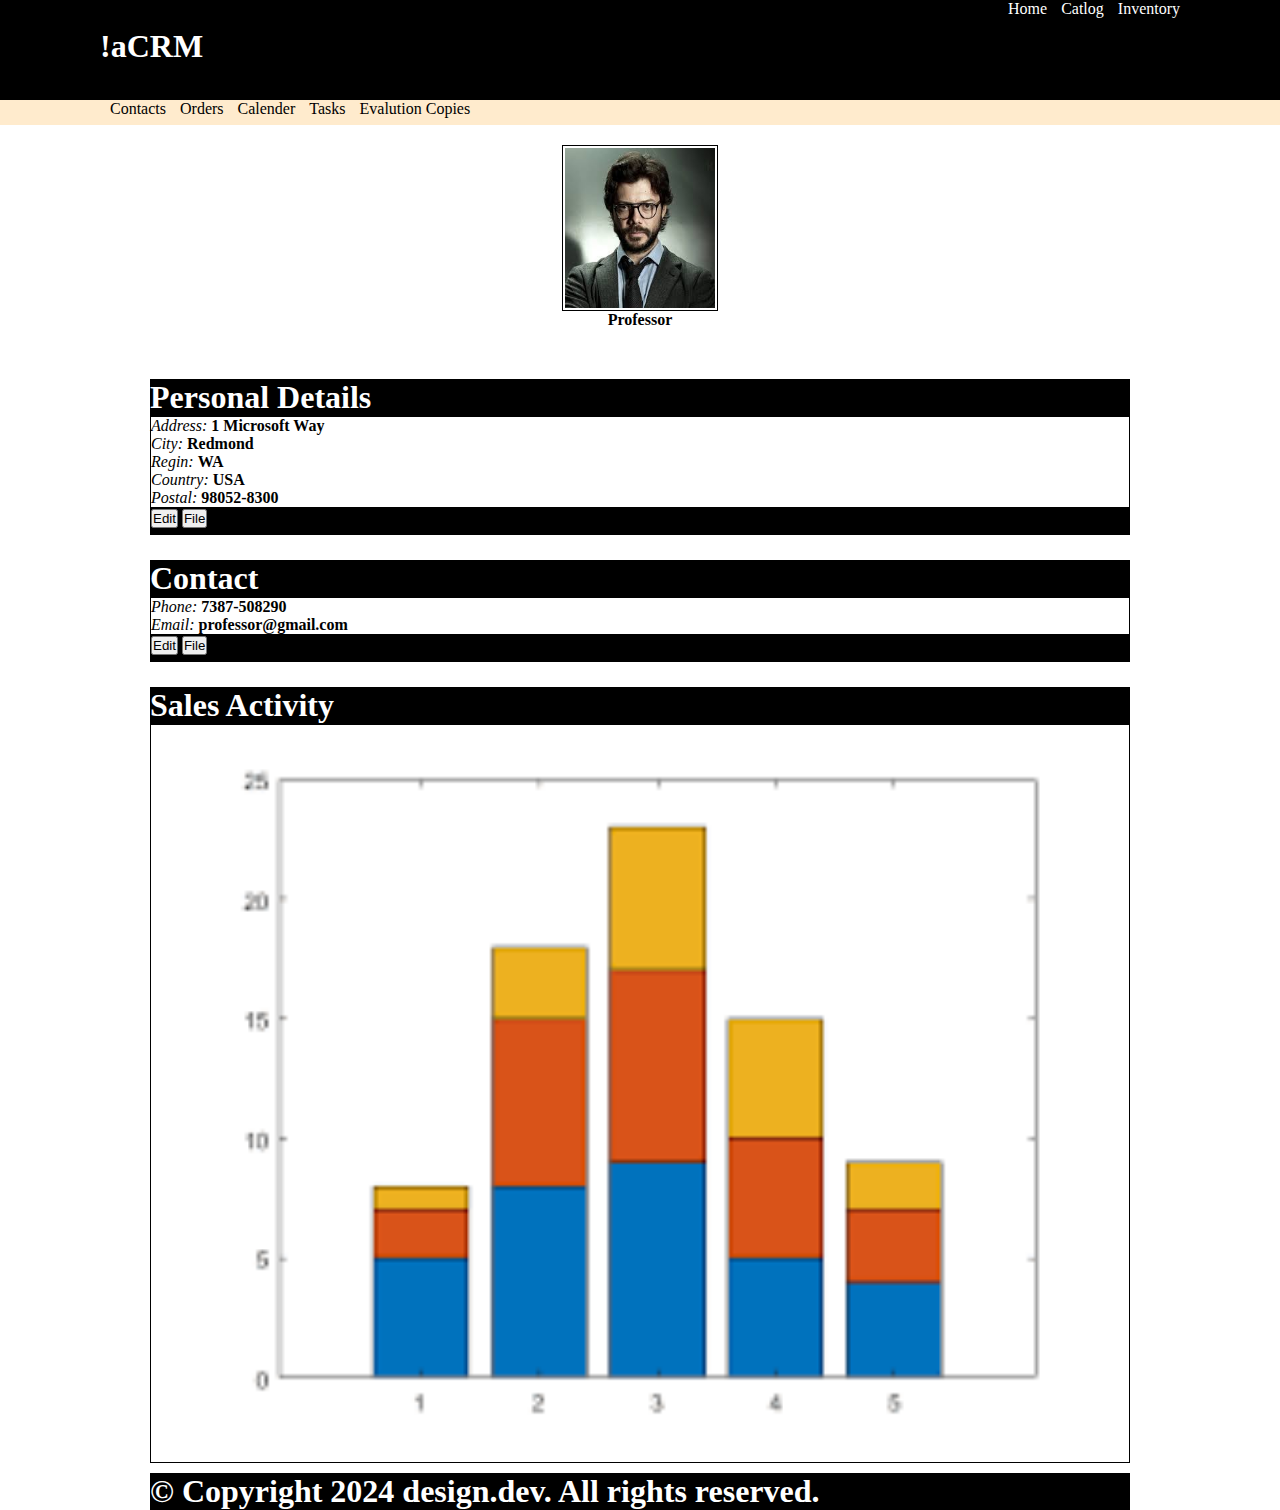
==== Assignment 2/Quest2/index.html @ b0f2e795 "Add files via upload" ====
<!DOCTYPE html>
<html lang="en">
  <head>
    <meta charset="UTF-8" />
    <meta name="viewport" content="width=device-width, initial-scale=1.0" />
    <title>Document</title>
    <link rel="stylesheet" href="style.css" />
  </head>
  <body>
    <div>
      <header>
        <div class="div1">
          <ul>
            <a class="nav" href="#">Home</a>
            <a class="nav" href="#">Catlog</a>
            <a class="nav" href="#">Inventory</a>
          </ul>
          <h1>!aCRM</h1>
        </div>
      </header>

      <div class="info">
        <a href="#">Contacts</a>
        <a href="#">Orders</a>
        <a href="#">Calender</a>
        <a href="#">Tasks</a>
        <a href="#">Evalution Copies</a>
      </div>
      <div class="div3">
        <img style="width: 150px; height: 160px;" src="prof.jpeg" alt="">
      </div>
      <h4>Professor</h4>
      <div id="d">
        <div class="data">
          <h1 class="person">Personal Details</h1>
        </div>
        <div class="box">
          <p>
            <cite>Address: </cite><b>1 Microsoft Way</b><br />
            <cite>City:</cite> <b>Redmond</b><br />
            <cite>Regin:</cite> <b>WA</b><br />
            <cite>Country:</cite> <b>USA</b><br />
            <cite>Postal:</cite> <b>98052-8300</b>
          </p>
        </div>
        <div class="edit">
          <button>Edit</button>
          <button>File</button>
        </div>
        <div class="data"><h1 class="person">Contact</h1></div>
        <div class="box">
          <p>
            <cite>Phone: </cite><b>7387-508290</b><br />
            <cite>Email:</cite> <b>professor@gmail.com</b><br />
          </p>
        </div>
        <div class="edit">
          <button>Edit</button>
          <button>File</button>
        </div>
        <div class="data"><h1 class="person">Sales Activity</h1></div>
        <div class="box"  style="margin-bottom: 10px;">
          <img class="img" src="graph.png" alt="" />
        </div>
        <div class="data">
          <h1 class="person">
            © Copyright 2024 design.dev. All rights reserved.
          </h1>
        </div>
      </div>
    </div>
  </body>
</html>
---- Assignment 2/Quest2/style.css ----
* {
  padding: 0%;
  margin: 0%;
}
.div1 {
  color: white;
  background-color: black;
  height: 100px;
}
ul {
  text-align: end;
  padding-right: 100px;
}
.nav {
  color: white;
  padding-left: 10px;
}
h1 {
  padding-top: 10px;
  padding-left: 100px;
}
.info {
  height: 25px;
  background-color: blanchedalmond;

  padding-left: 100px;
  margin-bottom: 20px;
}
a {
  color: black;
  text-decoration: none;
  padding-left: 10px;
}
.div3 {
  border: 1px solid black;
  padding-top: 15px;
  padding: 2px;
  height: 160px;
  width: 150px;
  margin: auto;
  /* background-image: url(prof.jpeg); */
  background-size: cover;
  background-repeat: no-repeat;
}
h4 {
  text-align: center;
}
.data {
  color: white;
  background-color: black;
  
  
}
#d {
  margin-top: 50px;
  margin-left: 150px;
  margin-right: 150px;
}
.person {
  padding-bottom: 10px;
  margin: 0;
  padding: 0;
}
.box {
  border: 1px solid black;
}
.edit {
  border: 1px solid black;
  background-color: black;
  color: white;
  margin-bottom: 25px;
  height: 25px;
  
}
.fa {
    color: white;
}
.img{
     background-size: cover;
     background-repeat: no-repeat;
     height: 50%;
     width: 100%;
}
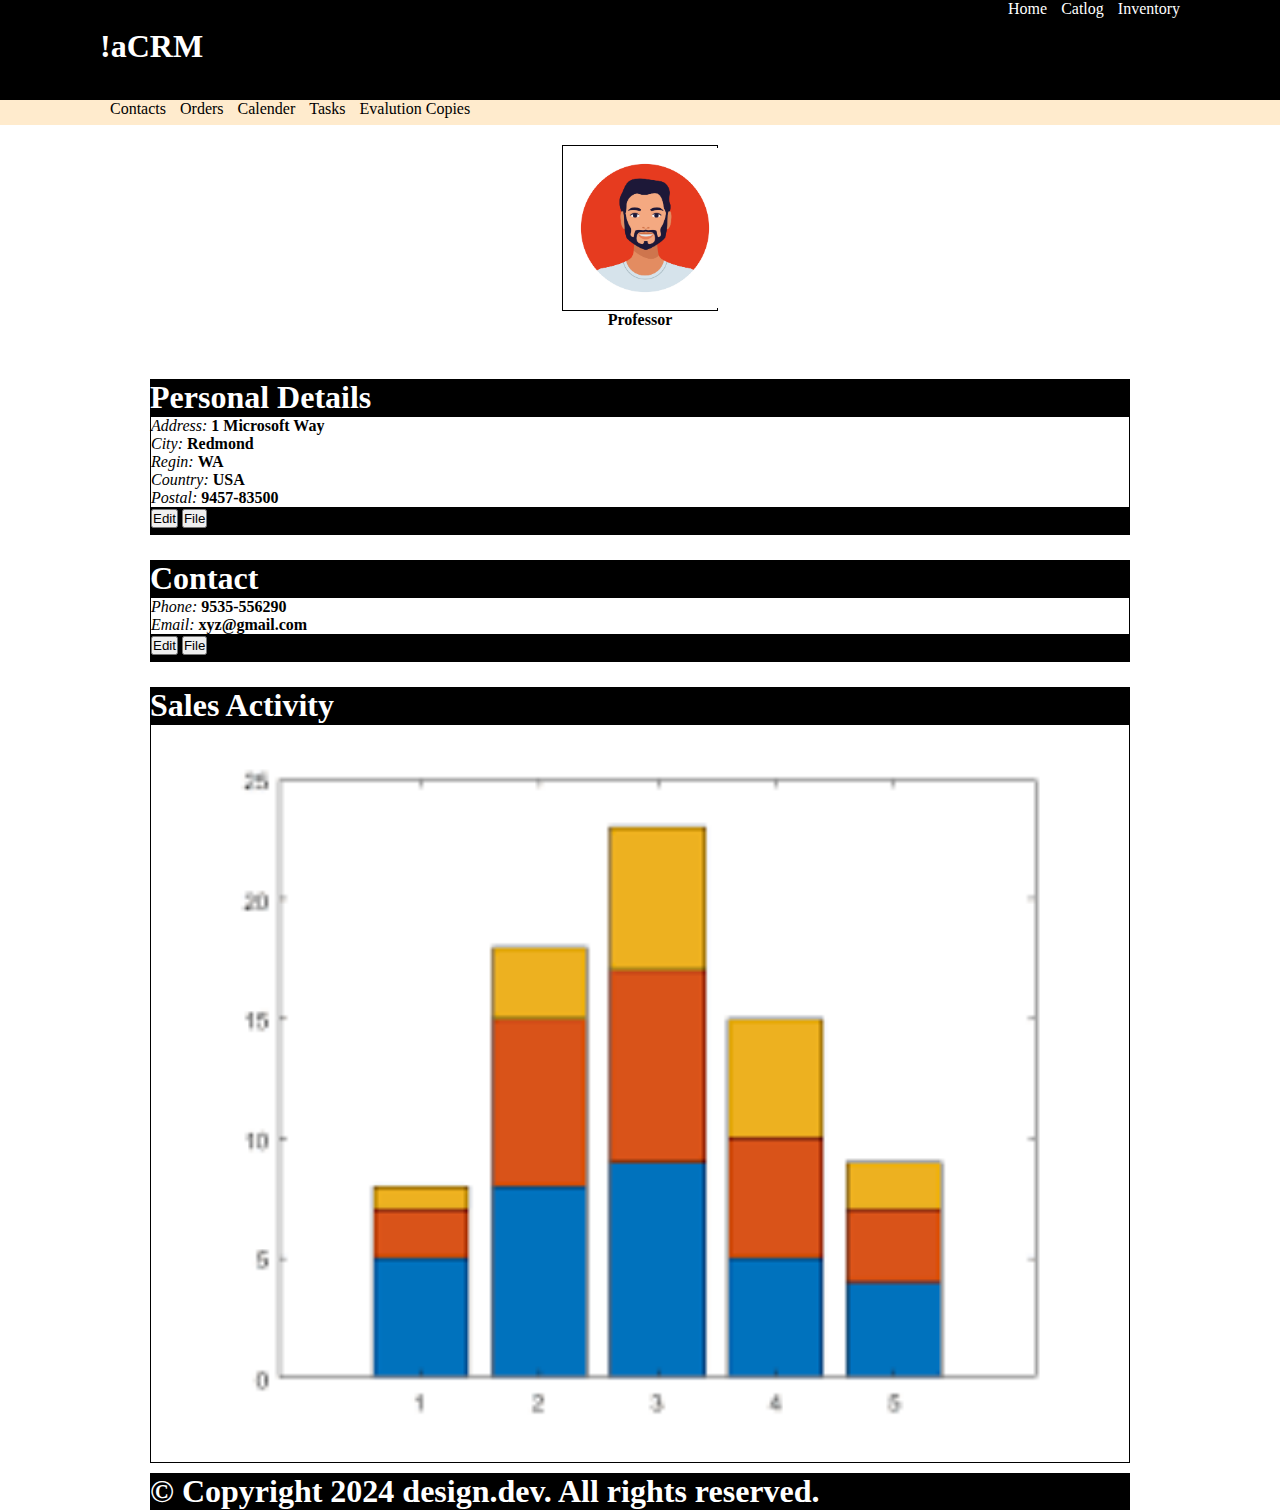
==== commit b4d1a49a: "Add files via upload" ====
--- a/Assignment 2/Quest2/index.html
+++ b/Assignment 2/Quest2/index.html
@@ -27,7 +27,11 @@
         <a href="#">Evalution Copies</a>
       </div>
       <div class="div3">
-        <img style="width: 150px; height: 160px;" src="prof.jpeg" alt="">
+        <img
+          style="width: 160px; height: 160px"
+          src="2289_SkVNQSBGQU1PIDEwMjgtMTIy.jpg"
+          alt=""
+        />
       </div>
       <h4>Professor</h4>
       <div id="d">
@@ -40,7 +44,7 @@
             <cite>City:</cite> <b>Redmond</b><br />
             <cite>Regin:</cite> <b>WA</b><br />
             <cite>Country:</cite> <b>USA</b><br />
-            <cite>Postal:</cite> <b>98052-8300</b>
+            <cite>Postal:</cite> <b>9457-83500</b>
           </p>
         </div>
         <div class="edit">
@@ -50,8 +54,8 @@
         <div class="data"><h1 class="person">Contact</h1></div>
         <div class="box">
           <p>
-            <cite>Phone: </cite><b>7387-508290</b><br />
-            <cite>Email:</cite> <b>professor@gmail.com</b><br />
+            <cite>Phone: </cite><b>9535-556290</b><br />
+            <cite>Email:</cite> <b>xyz@gmail.com</b><br />
           </p>
         </div>
         <div class="edit">
@@ -59,7 +63,7 @@
           <button>File</button>
         </div>
         <div class="data"><h1 class="person">Sales Activity</h1></div>
-        <div class="box"  style="margin-bottom: 10px;">
+        <div class="box" style="margin-bottom: 10px">
           <img class="img" src="graph.png" alt="" />
         </div>
         <div class="data">
